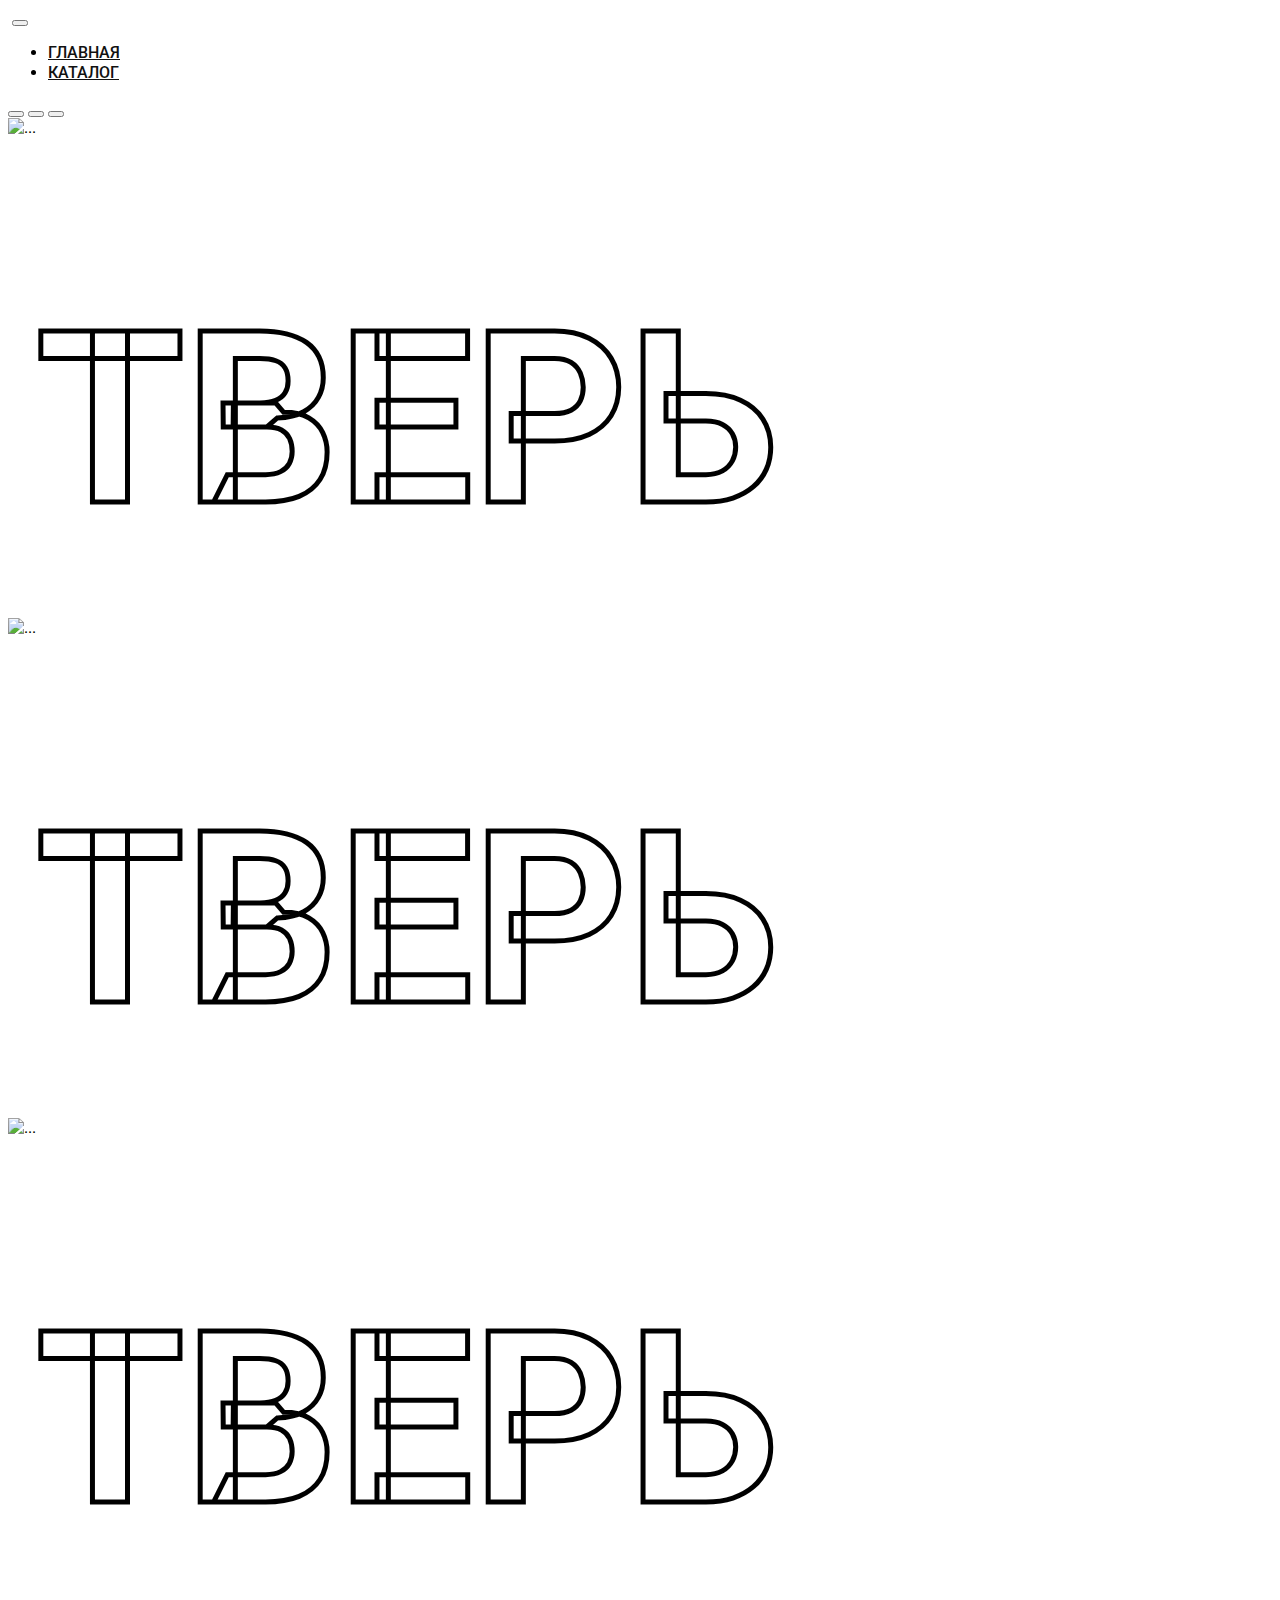
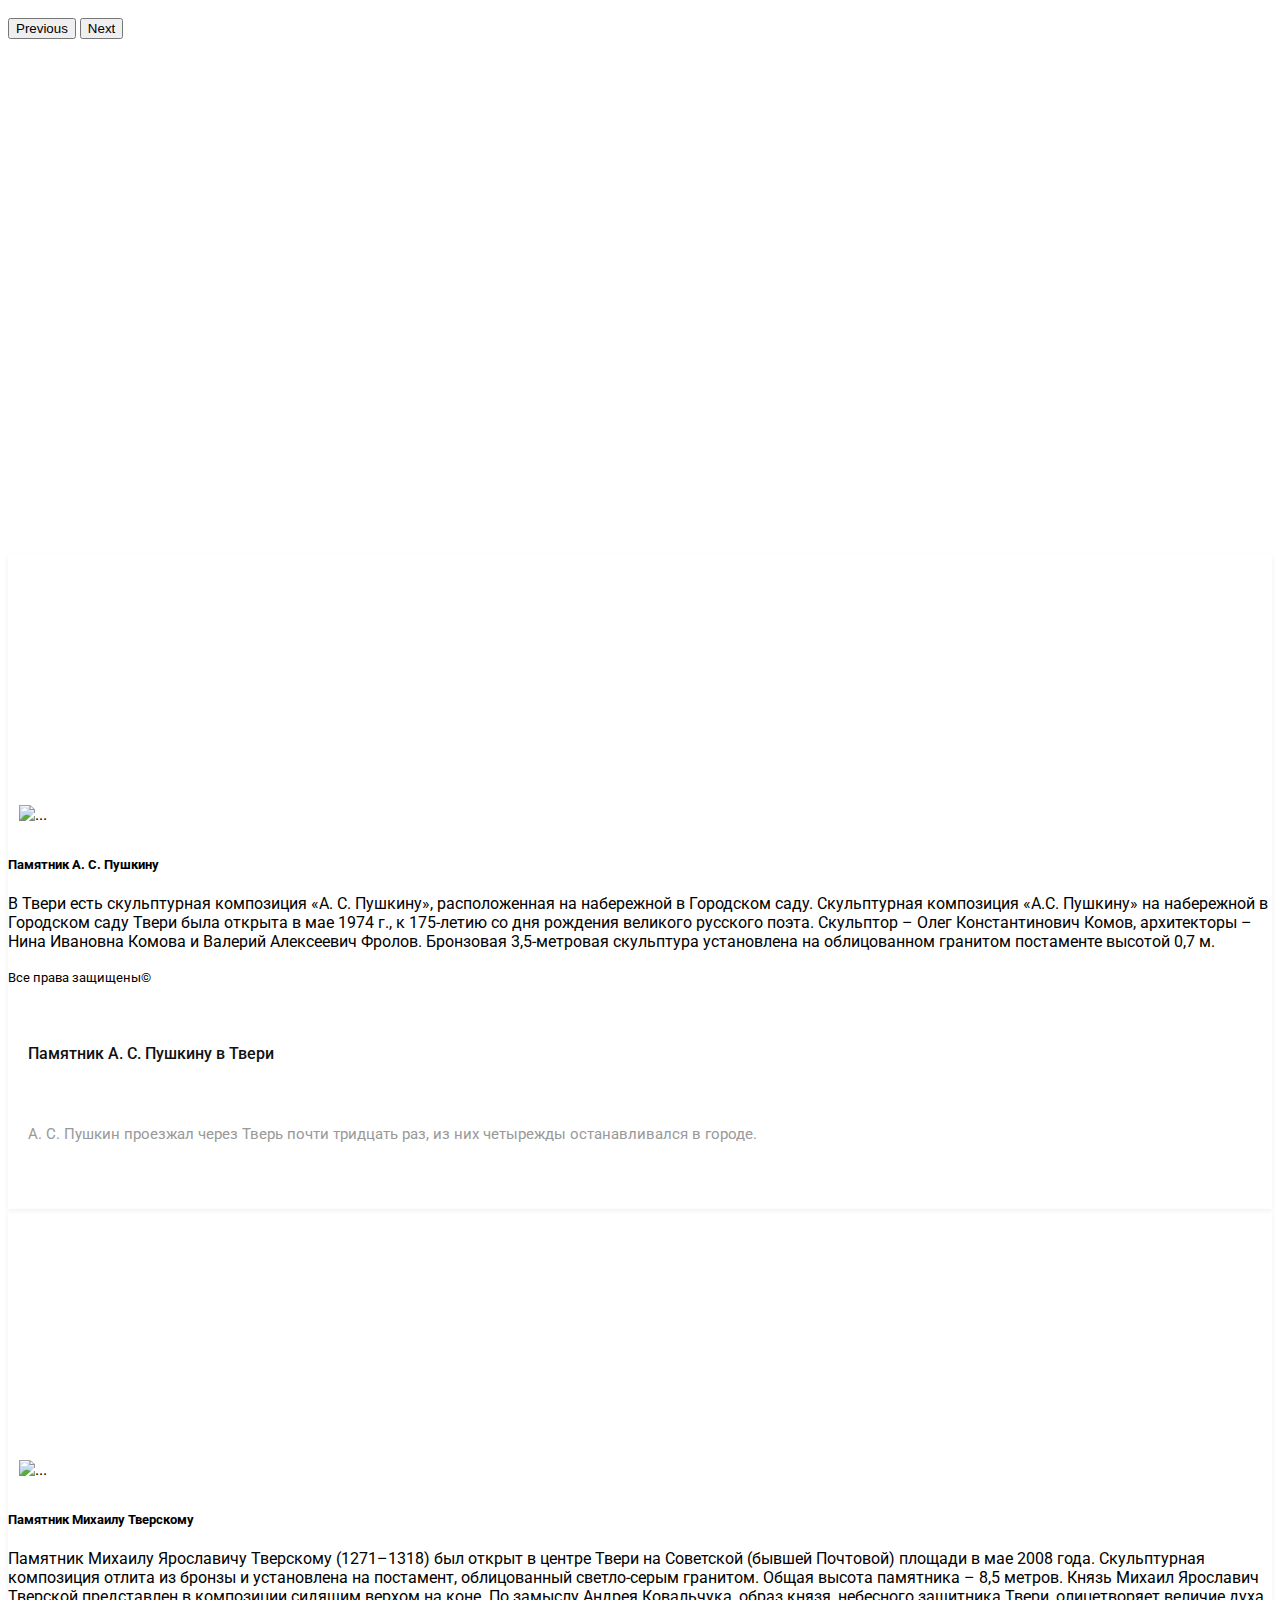
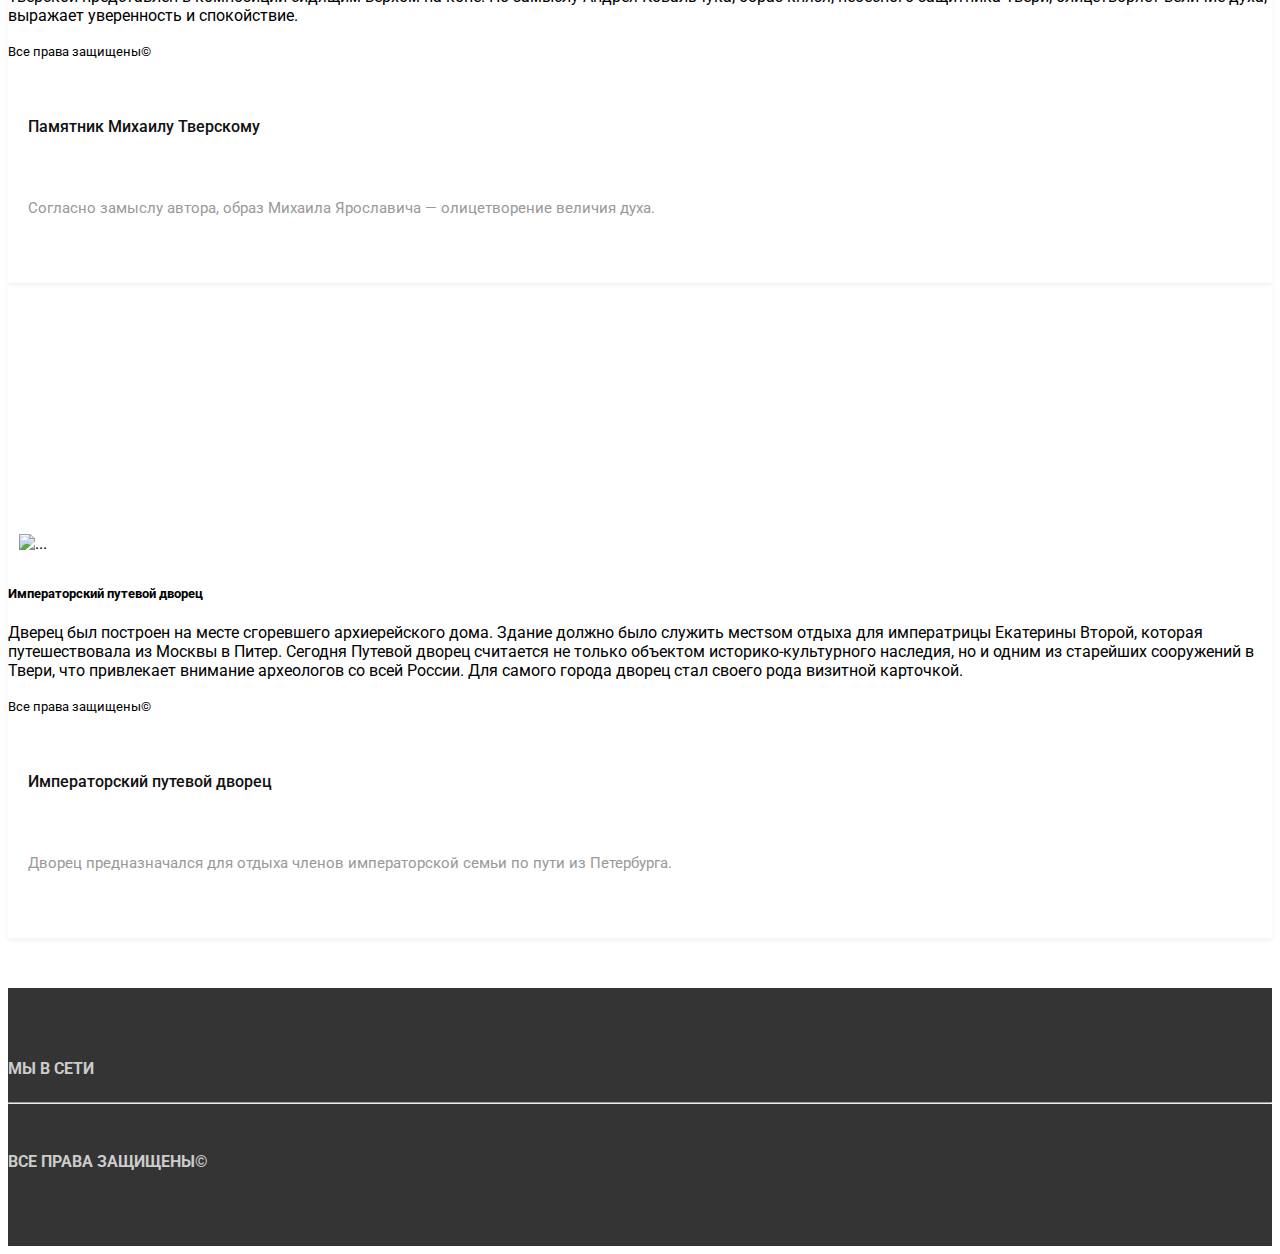
==== index.html @ d87c2760 "Add files via upload" ====
<!doctype html>
<html lang="en">
<head>
	<meta charset="utf-8">
	<meta name="viewport" content="width=device-width, initial-scale=1">
	<link href="https://cdn.jsdelivr.net/npm/bootstrap@5.0.0-beta3/dist/css/bootstrap.min.css" rel="stylesheet" integrity="sha384-eOJMYsd53ii+scO/bJGFsiCZc+5NDVN2yr8+0RDqr0Ql0h+rP48ckxlpbzKgwra6" crossorigin="anonymous">
	<link rel="preconnect" href="https://fonts.gstatic.com">
	<link href="https://fonts.googleapis.com/css2?family=Roboto:wght@300;400;500;700&display=swap" rel="stylesheet">
	<link rel="stylesheet" href="https://use.fontawesome.com/releases/v5.15.3/css/all.css" integrity="sha384-SZXxX4whJ79/gErwcOYf+zWLeJdY/qpuqC4cAa9rOGUstPomtqpuNWT9wdPEn2fk" crossorigin="anonymous">
	<link rel="stylesheet" href="./main.css">

	<title>ОСТОРОЖНО Тверь</title>
</head>
<body>


	<nav class="navbar navbar-expand-lg navbar-light">
		<div class="container-fluid">
			<a class="navbar-brand" href="#"><img src="https://mycareer.moscow/clientapps/core/content/images/mycareer_logo.svg" alt=""></a>
			<button class="navbar-toggler" type="button" data-bs-toggle="collapse" data-bs-target="#navbarSupportedContent" aria-controls="navbarSupportedContent" aria-expanded="false" aria-label="Toggle navigation">
				<span class="navbar-toggler-icon"></span>
			</button>
			<div class="collapse navbar-collapse" id="navbarSupportedContent">
				<ul class="navbar-nav me-auto mb-2 mb-lg-0 top-menu">
					<li class="nav-item">
						<a class="nav-link" href="#">Главная</a>
					</li>
					<li class="nav-item">
						<a class="nav-link" href="./contacts.html">Каталог</a>
					</li>
			</div>
		</div>
	</nav>


	<div class="container-fluid my-carousel">
		<div id="carouselExampleIndicators" class="carousel slide carousel-fade" data-bs-ride="carousel" data-bs-interval="3000">
			<div class="tver">
			<div class="carousel-indicators">
				<button type="button" data-bs-target="#carouselExampleIndicators" data-bs-slide-to="0" class="active" aria-current="true" aria-label="Slide 1"></button>
				<button type="button" data-bs-target="#carouselExampleIndicators" data-bs-slide-to="1" aria-label="Slide 2"></button>
				<button type="button" data-bs-target="#carouselExampleIndicators" data-bs-slide-to="2" aria-label="Slide 3"></button>
			</div>
			<div class="carousel-inner">
				<div class="carousel-item active">
					<img src="https://s12.stc.all.kpcdn.net/russia/wp-content/uploads/2021/06/Tver-strelka_Viktor-GUSEJNOV-2600h1300.jpg" class="d-block w-100" alt="...">
					<div class="carousel-caption d-none d-md-block">
						<h1>ТВЕРЬ</h1>
					  </div>
				</div>
				<div class="carousel-item">
					<img src="https://cdnn21.img.ria.ru/images/07e6/07/0f/1802685993_0:256:2732:1793_1920x0_80_0_0_2db1e3486f3d1e91560296cfcda3c874.jpg" class="d-block w-100" alt="...">
					<div class="carousel-caption d-none d-md-block">
						<h1>ТВЕРЬ</h1>
					  </div>
				</div>
				<div class="carousel-item">
					<img src="https://kvotka.ru/images/2021/02/19/4.jpg" class="d-block w-100" alt="...">
					<div class="carousel-caption d-none d-md-block">
						<h1>ТВЕРЬ</h1>
					  </div>
				</div>
			</div>
			<button class="carousel-control-prev" type="button" data-bs-target="#carouselExampleIndicators" data-bs-slide="prev">
				<span class="carousel-control-prev-icon" aria-hidden="true"></span>
				<span class="visually-hidden">Previous</span>
			</button>
			<button class="carousel-control-next" type="button" data-bs-target="#carouselExampleIndicators" data-bs-slide="next">
				<span class="carousel-control-next-icon" aria-hidden="true"></span>
				<span class="visually-hidden">Next</span>
			</button>
		</div>
	</div>

	<div class="video">
	<iframe width="784" height="441" src="https://www.youtube.com/embed/LAv-o_oXYEM?si=lHM4nOeHApKNv45e" title="YouTube video player" frameborder="0" allow="accelerometer; autoplay; clipboard-write; encrypted-media; gyroscope; picture-in-picture; web-share" referrerpolicy="strict-origin-when-cross-origin" allowfullscreen></iframe>
		</div>

	<section class="main-content">
		<div class="container">
			<div class="row">
				<div class="col-lg-4 col-sm-6 mb-3">
					<div class="product-card">
						<div class="product-thumb">
							<a href="#" data-bs-toggle="modal" data-bs-target="#pushkin"><img src="https://www.kartinki24.ru/uploads/gallery/main/466/kartinki24_ru_statues_131.jpg" alt=""></a>
							<div class="modal fade" id="pushkin" tabindex="-1" aria-labelledby="exampleModalLabel" aria-hidden="true">
								<div class="modal-dialog modal-xl">
									<div class="card mb-3" style="max-width: 1500px;"  id="pushkin" tabindex="-1" aria-labelledby="exampleModalLabel" aria-hidden="true">
										<div class="row g-0">
										  <div class="col-md-4">
											<img src="https://visittver.ru/wp-content/uploads/2017/06/s-2556-1355x1020.jpg" class="img-fluid rounded-start" alt="...">
										  </div>
										  <div class="col-md-8">
											<div class="card-body">
											  <h5 class="card-title">Памятник А. С. Пушкину</h5>
											  <p class="card-text">В Твери есть скульптурная композиция «А. С. Пушкину», расположенная на набережной в Городском саду. Скульптурная композиция «А.С. Пушкину» на набережной в Городском саду Твери была открыта в мае 1974 г., к 175-летию со дня рождения великого русского поэта. Скульптор – Олег Константинович Комов, архитекторы – Нина Ивановна Комова и Валерий Алексеевич Фролов. Бронзовая 3,5-метровая скульптура установлена на облицованном гранитом постаменте высотой 0,7 м.</p>
											  <p class="card-text" href="#"><small class="text-body-secondary">Все права защищены&copy</small></p>
											</div>
										  </div>
										</div>
									  </div>
								</div>
							  </div>
						</div>
						<div class="product-details">
							<h4><a href="#">Памятник А. С. Пушкину в Твери</a></h4>
							<p>А. С. Пушкин проезжал через Тверь почти тридцать раз, из них четырежды останавливался в городе.</p>
						</div>
					</div>
				</div>

				<div class="col-lg-4 col-sm-6 mb-3">
					<div class="product-card">
						<div class="product-thumb">
							<a href="#" data-bs-toggle="modal" data-bs-target="#tverskoi"><img src="https://avatars.mds.yandex.net/i?id=842bb088653f08b9e43ac9a04d35f8030718aa2baacd4efb-10877501-images-thumbs&n=13" alt=""></a>
							<div class="modal fade" id="tverskoi" tabindex="-1" aria-labelledby="exampleModalLabel" aria-hidden="true">
								<div class="modal-dialog modal-xl">
									<div class="card mb-3" style="max-width: 1500px;"  id="pushkin" tabindex="-1" aria-labelledby="exampleModalLabel" aria-hidden="true">
										<div class="row g-0">
										  <div class="col-md-4">
											<img src="https://img-fotki.yandex.ru/get/369167/601555979.3/0_168fc9_4a9c3ff6_orig.jpg" class="img-fluid rounded-start" alt="...">
										  </div>
										  <div class="col-md-8">
											<div class="card-body">
											  <h5 class="card-title">Памятник Михаилу Тверскому</h5>
											  <p class="card-text">Памятник Михаилу Ярославичу Тверскому (1271–1318) был открыт в центре Твери на Советской (бывшей Почтовой) площади в мае 2008 года. Скульптурная композиция отлита из бронзы и установлена на постамент, облицованный светло-серым гранитом. Общая высота памятника – 8,5 метров. Князь Михаил Ярославич Тверской представлен в композиции сидящим верхом на коне. По замыслу Андрея Ковальчука, образ князя, небесного защитника Твери, олицетворяет величие духа, выражает уверенность и спокойствие.</p>
											  <p class="card-text" href="#"><small class="text-body-secondary">Все права защищены&copy</small></p>
											</div>
										  </div>
										</div>
									  </div>
								</div>
							  </div>
						</div>
						<div class="product-details">
							<h4><a href="#">Памятник Михаилу Тверскому</a></h4>
							<p>Согласно замыслу автора, образ Михаила Ярославича — олицетворение величия духа.</p>
						</div>
					</div>
				</div>

				<div class="col-lg-4 col-sm-6 mb-3">
					<div class="product-card">
						<div class="product-thumb">
							<a href="#" data-bs-toggle="modal" data-bs-target="#dvorec"><img src="https://i.ytimg.com/vi/IG4SIg1uOCA/maxresdefault.jpg" alt=""></a>
							<div class="modal fade" id="dvorec" tabindex="-1" aria-labelledby="exampleModalLabel" aria-hidden="true">
								<div class="modal-dialog modal-xl">
									<div class="card mb-3" style="max-width: 1500px;"  id="pushkin" tabindex="-1" aria-labelledby="exampleModalLabel" aria-hidden="true">
										<div class="row g-0">
										  <div class="col-md-4">
											<img src="https://elvik-foto.ru/images/tver/image1-7.jpeg" class="img-fluid rounded-start" alt="...">
										  </div>
										  <div class="col-md-8">
											<div class="card-body">
											  <h5 class="card-title">Императорский путевой дворец</h5>
											  <p class="card-text">Дверец был построен на месте сгоревшего архиерейского дома. Здание должно было служить местsом отдыха для императрицы Екатерины Второй, которая путешествовала из Москвы в Питер. Сегодня Путевой дворец считается не только объектом историко-культурного наследия, но и одним из старейших сооружений в Твери, что привлекает внимание археологов со всей России. Для самого города дворец стал своего рода визитной карточкой.</p>
											  <p class="card-text" href="#"><small class="text-body-secondary">Все права защищены&copy</small></p>
											</div>
										  </div>
										</div>
									  </div>
								</div>
							  </div>
						</div>
						<div class="product-details">
							<h4><a href="#">Императорский путевой дворец</a></h4>
							<p>Дворец предназначался для отдыха членов императорской семьи по пути из Петербурга.</p>
						</div>
					</div>
				</div>
			</div>
		</div>
	</section>

	<footer>
		<section class="footer">
			<div class="container">
				<div class="row">
					<div class="col-md-12 col-6">
						<h4>Мы в сети</h4>
						<hr/>
						<div class="footer-icons">
							<a href="https://t.me/leto_my_career"><i class="fab fa-telegram"></i></a>
							<a href="https://www.youtube.com/"><i class="fab fa-youtube"></i></a>
						</div>
						<h4>Все права защищены&copy</h4>
					</div>
				</div>
			</div>
		</section>
	</footer>
	<script src="https://cdn.jsdelivr.net/npm/bootstrap@5.0.0-beta3/dist/js/bootstrap.bundle.min.js" integrity="sha384-JEW9xMcG8R+pH31jmWH6WWP0WintQrMb4s7ZOdauHnUtxwoG2vI5DkLtS3qm9Ekf" crossorigin="anonymous"></script>
</body>
</html>
---- main.css ----
html {
	font-size: 16px;
}

body {
	font-family: 'Roboto', sans-serif;
	font-size: 16px;
	font-weight: 400;
	color: #000;
	background-color: #fff;
	min-width: 320px;
}

img {
	max-width: 100%;
	height: auto;
}

section {
	padding: 50px 0;
}

a {
	color: #111;
}

a:hover {
	color: #555;
}

/* Header */
.navbar-light .navbar-nav .nav-link {
	color: #111;
	font-weight: 500;
	text-transform: uppercase;
}

.navbar-nav .dropdown-menu {
	right: 0;
	left: auto;
}

.top-menu li a::after {
	content: '';
	display: block;
	width: 100%;
	background-color: #111;
	height: 1px;
	transition: all .3s;
	transform: scale(0);
}

.top-menu li a:hover::after {
	transform: scale(1);
}

.modal-body img {
	max-width: 100px;
}
/* Header */

/* Carousel */
.my-carousel {
	padding: 0;
}

.my-carousel .carousel-item {
	display: flex;
	max-height: 500px;
}

.my-carousel .carousel-item img {
	object-fit: cover;
}
/* Carousel */

/* Product card */
.product-card {
	box-shadow: 0 2px 5px 0 rgba(0, 0, 0, 0.06);
	transition: all .3s;
}

.product-card:hover {
	box-shadow: 0 14px 30px -15px rgba(0, 0, 0, 0.75);
}

.product-thumb a {
	display: flex;
	align-items: center;
	justify-content: center;
	height: 200px;
	padding: 20px;
}

.product-thumb img {
	max-width: 100%;
	max-height: 100%;
}

.product-details {
	padding: 20px;
}

.product-details h4 a {
	font-weight: 500;
	display: block;
	height: 60px;
	overflow: hidden;
	text-decoration: none;
}

.product-details p {
	font-size: 15px;
	margin-bottom: 20px;
	color: #999;
	height: 44px;
	overflow: hidden;
}

.product-bottom-details {
	overflow: hidden;
	border-top: 1px solid #eee;
	padding-top: 20px;
}

.product-price {
	font-size: 18px;
	color: #ee6e73;
	font-weight: 600;
}

.product-price small {
	color: #ccc;
	font-weight: 400;
	text-decoration: line-through;
	margin-right: 5px;
}

.product-links a {
	font-size: 20px;
	margin-left: 10px;
}
/* Product card */

/* Footer */
.footer {
	background-color: #343434;
}

.footer h4 {
	color: #ccc;
	text-transform: uppercase;
	font-size: 16px;
	padding-bottom: 3px;
}

.footer a {
	text-decoration: none;
	transition: all .3s;
}

.footer a:hover {
	color: #fff;
	text-decoration: underline;
}

.footer a, .footer li {
	color: #c8c8c8;
}

.footer li a {
	display: block;
}

.footer-icons a {
	display: inline-block;
	margin-right: 15px;
	font-size: 20px;
}
/* Footer */

.container img {
	padding: 11px;
}

.video {
	margin-top: 20px;
	margin-left: 545px;
}

.carousel-caption h1 {
	color: #ffffff;
	-webkit-text-stroke: 5px #000000;
	text-transform: uppercase;
	font-size: 240px;
	padding-bottom: 80px;
}

.map {
	margin-left: 440px;
}
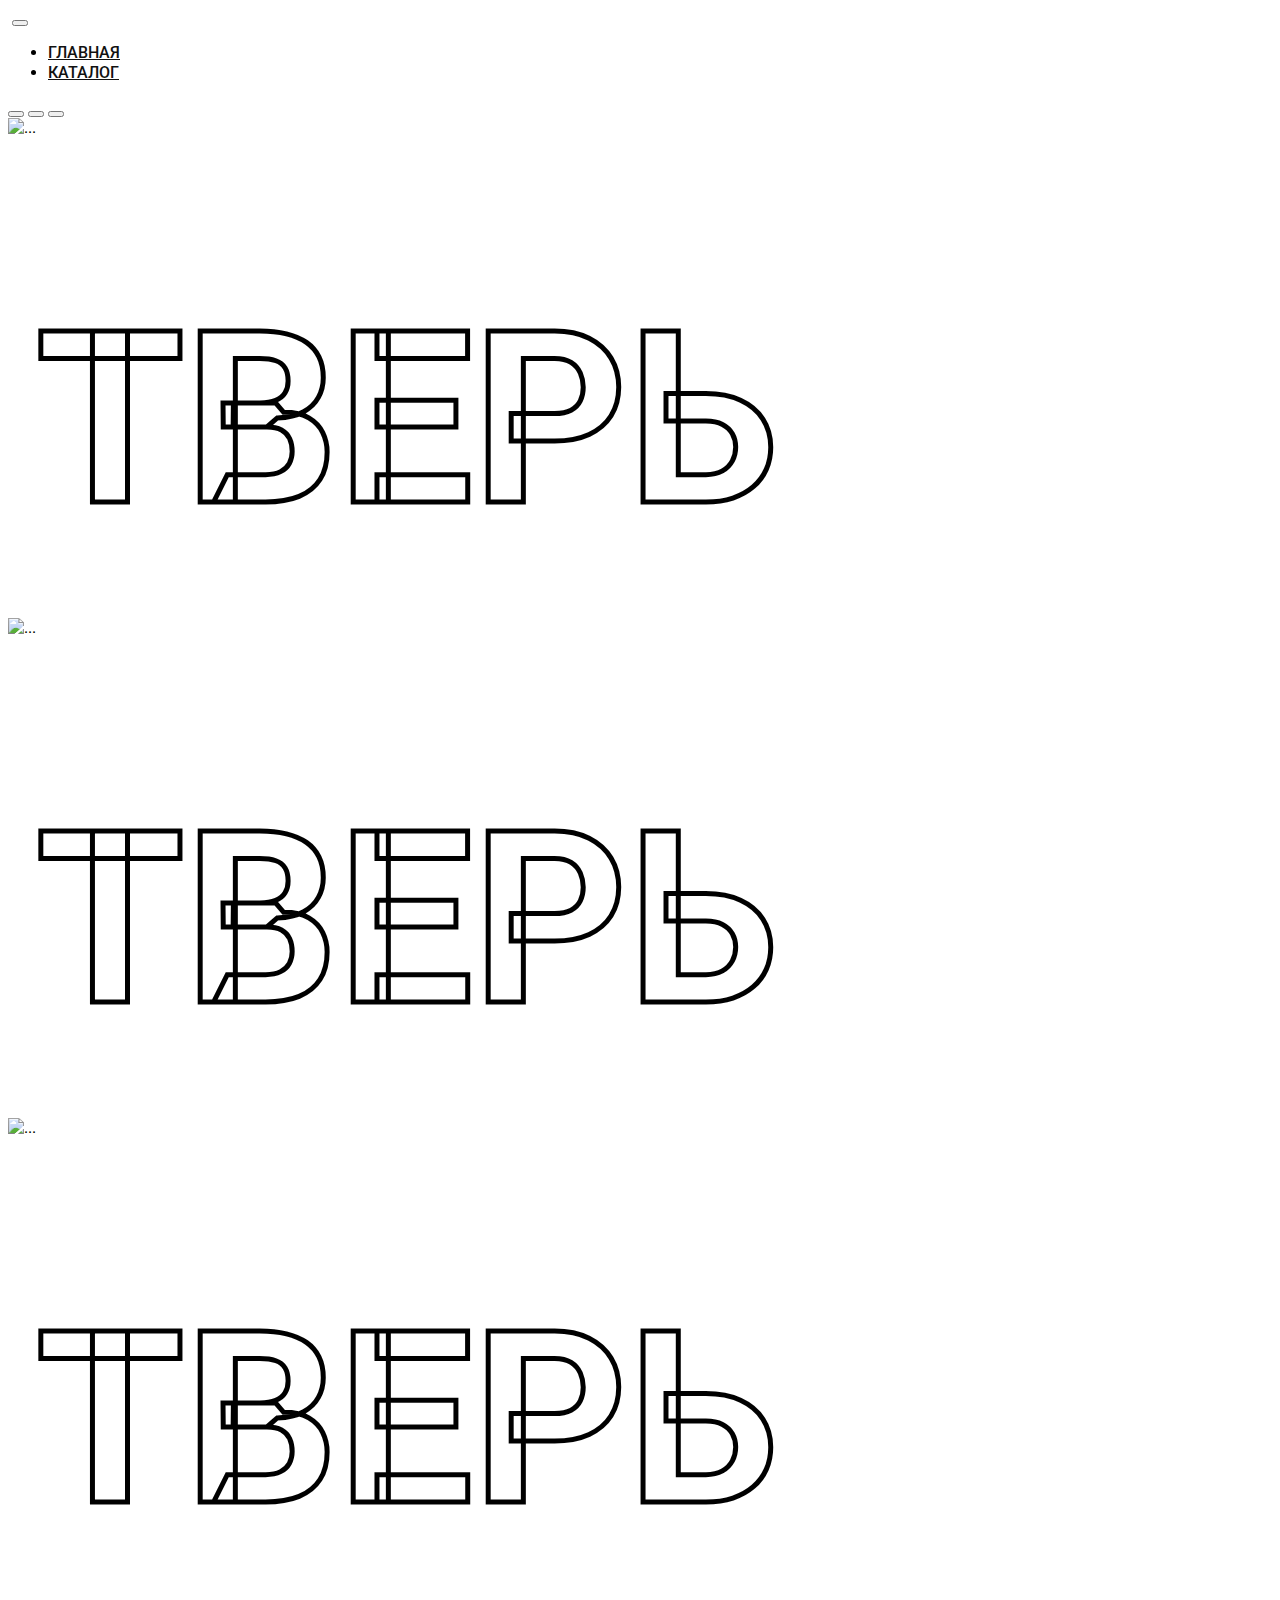
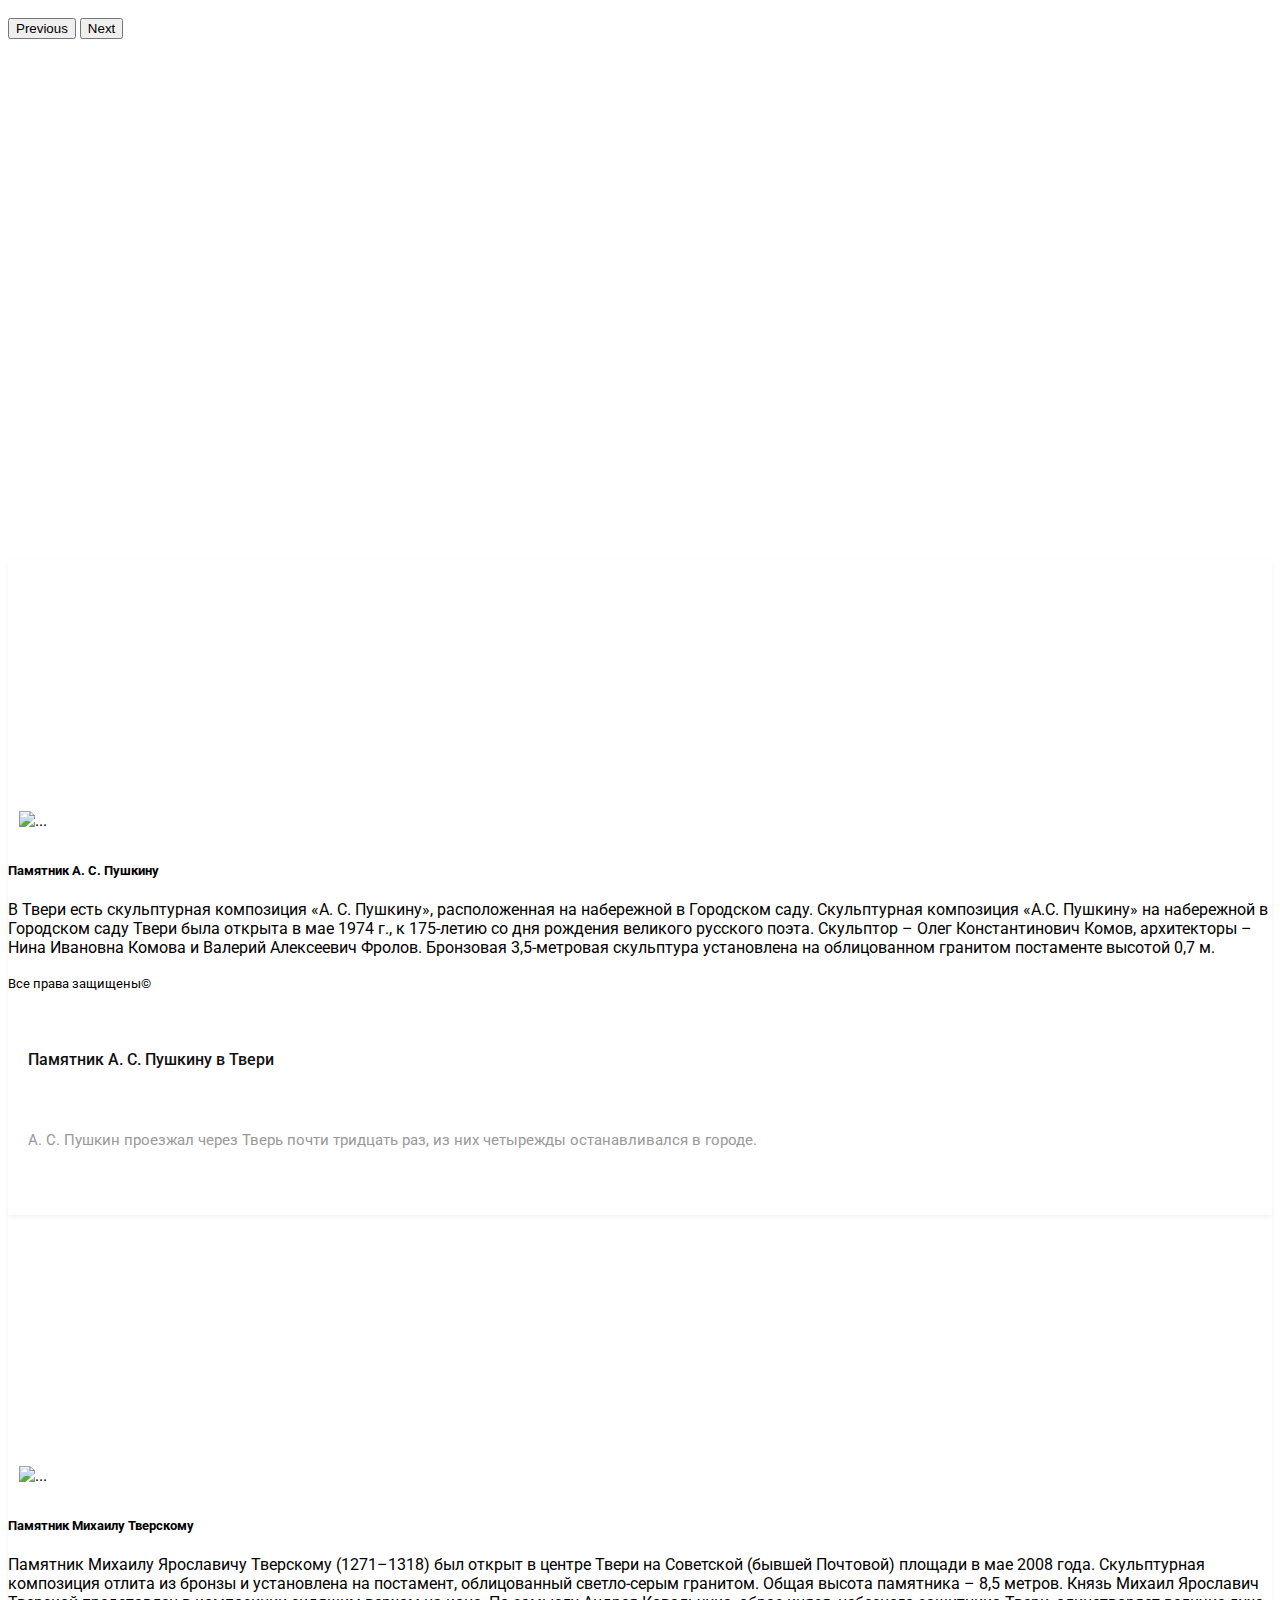
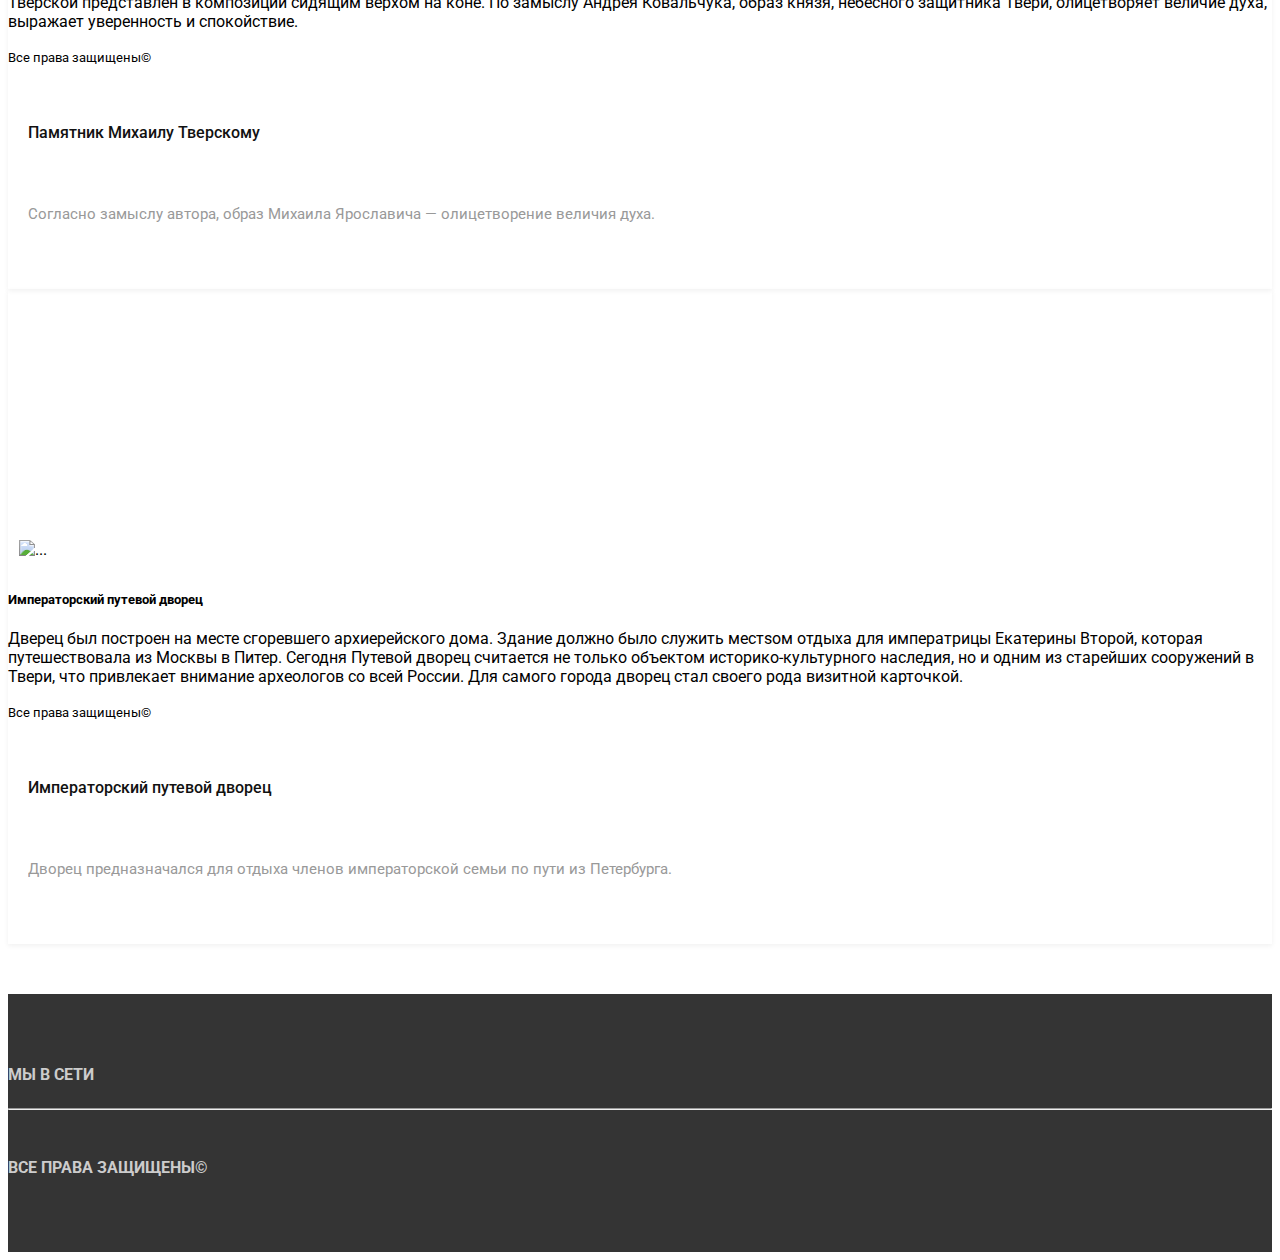
==== commit 122245d9: "Add files via upload" ====
--- a/index.html
+++ b/index.html
@@ -73,7 +73,7 @@
 	</div>
 
 	<div class="video">
-	<iframe width="784" height="441" src="https://www.youtube.com/embed/LAv-o_oXYEM?si=lHM4nOeHApKNv45e" title="YouTube video player" frameborder="0" allow="accelerometer; autoplay; clipboard-write; encrypted-media; gyroscope; picture-in-picture; web-share" referrerpolicy="strict-origin-when-cross-origin" allowfullscreen></iframe>
+	<iframe class="video_yt" width="784" height="441" src="https://www.youtube.com/embed/LAv-o_oXYEM?si=lHM4nOeHApKNv45e" title="YouTube video player" frameborder="0" allow="accelerometer; autoplay; clipboard-write; encrypted-media; gyroscope; picture-in-picture; web-share" referrerpolicy="strict-origin-when-cross-origin" allowfullscreen></iframe>
 		</div>
 
 	<section class="main-content">
--- a/main.css
+++ b/main.css
@@ -183,10 +183,7 @@
 	padding: 11px;
 }
 
-.video {
-	margin-top: 20px;
-	margin-left: 545px;
-}
+
 
 .carousel-caption h1 {
 	color: #ffffff;
@@ -198,4 +195,17 @@
 
 .map {
 	margin-left: 440px;
+}
+iframe.video_yt {
+	margin-top: 30px;
+	display: block;
+	margin-left: auto;
+	margin-right: auto;
+}
+
+img.map {
+	margin-top: 30px;
+	display: block;
+	margin-left: auto;
+	margin-right: auto;
 }